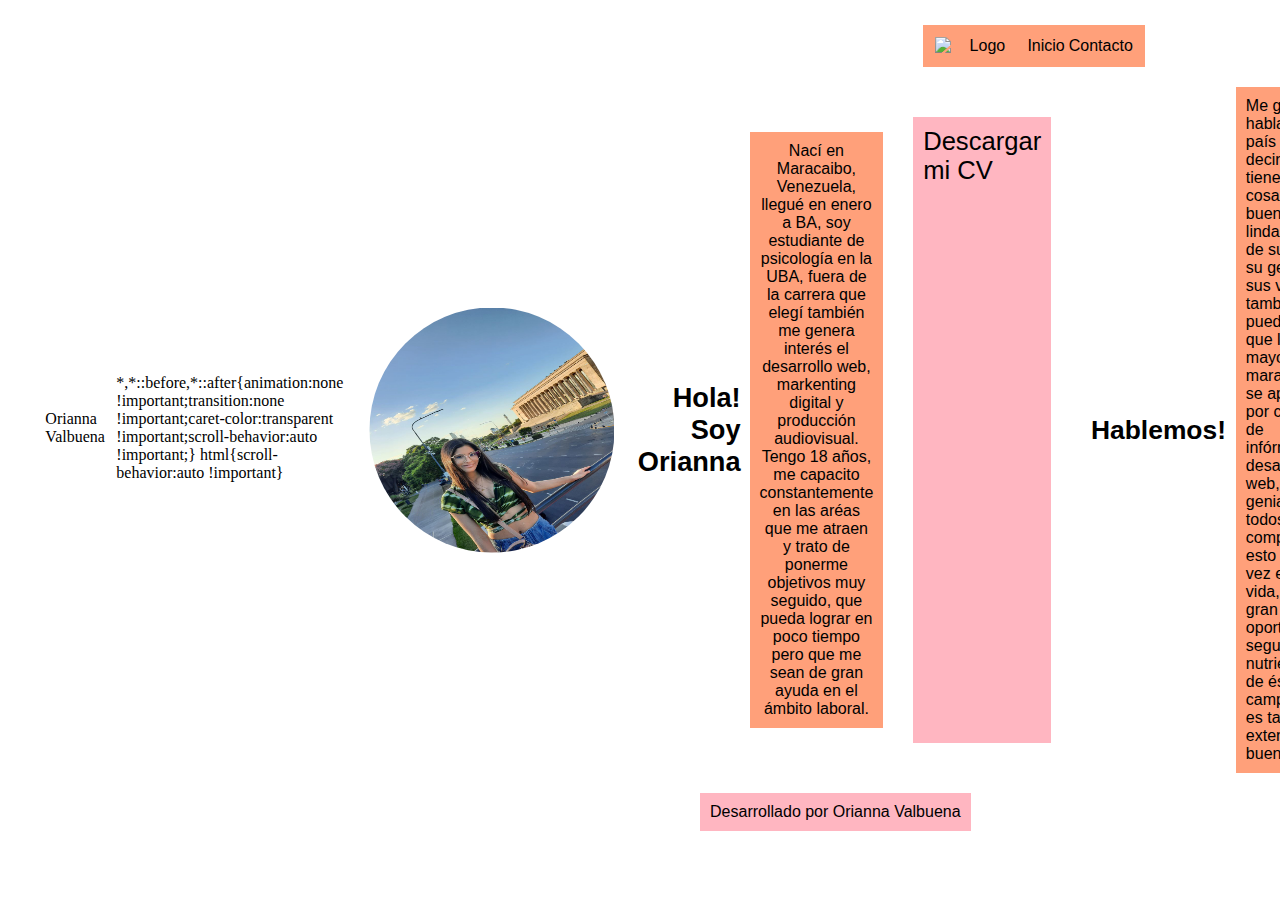
==== index.html @ c640bff7 "mi primer commit" ====
<!DOCTYPE html>
<html lang="es">
<head>
    <meta charset="UTF-8">
    <meta http-equiv="X-UA-Compatible" content="IE=edge">
    <meta name="viewport" content="width=device-width, initial-scale=1.0">
    <title>Orianna Valbuena</title>

    <!-- CSS -->
    <link rel="stylesheet" href="css/styles.css">
</head>
<body>
    <script src="main.js"></script>
    <header>
        <img class="uno" src=https://campus.eidosglobal.org/archivos/logos/Logo_principal.png width="100" alt="Logo">
        <a href="Inicio.html">Inicio</a> 
        <a href="contacto.html">Contacto</a>     
    
    </header>

    <main>
    <section>
        <br>
        <div class="once"> 
      <img id="dos" src="img/ori.jpg" alt="foto de orianna">
       </div>
       
       <div class="feid">
       <h1>Hola! Soy Orianna</h1>
       </div>
   
       <p class="tres"> Nací en Maracaibo, Venezuela, llegué en enero a BA, soy estudiante de psicología en la UBA, fuera de la carrera que elegí también me genera interés el desarrollo web, markenting digital y producción audiovisual. Tengo 18 años, me capacito constantemente en las aréas que me atraen y trato de ponerme objetivos muy seguido, que pueda lograr en poco tiempo pero que me sean de gran ayuda en el ámbito laboral.</p> 
       
       <br>

       <a class="ocho" href="img/Orianna Valbuena.pdf">Descargar mi CV</a>

     <br>

     <h2>Hablemos!</h2>

     <p class="cuatro"> Me gusta hablar de mí país y puedo decir que tiene muchas cosas buenas y lindas a parte de su cultura, su gente, y sus vistas, también puedo decir que la mayoría de maracuchos se apasionan por carreras de infórmatica o desarrollo web, y es genial que todos compartamos esto alguna vez en la vida, es una gran oportunidad seguir nutriendonos de éste campo que es tan extenso y bueno. </p>
     
     <div class="siete">

     <a href=https://github.com/login> <img src="img/github.png" alt="logo github" width="60"> </a>     
     <a href="https://www.linkedin.com/feed/"> <img src="img/linkedin.png" alt="logo linkedin" width="60"> </a>
     <a href="https://mail.google.com/mail/u/0/?hl=es-419#inbox"> <img src="img/mail.png" alt="logo mail" width="60"> </a>

    </div>
    </section>
    </main>
    <br>
    <footer> Desarrollado por Orianna Valbuena</footer>
    

</body>
</html>
---- css/styles.css ----
body{
    font-family: Verdana, Geneva, Tahoma, sans-serif;
    display: flex;
    flex-wrap: wrap;
    align-content: center;
}

h1{
    text-align: right;
    font-size: 170%;
    }
    
    header{
    background-color: lightsalmon;
    display: flex;
    text-align: center;
    
    }
    
    #dos{
        border-radius: 55%;
        width: 250px;
        height: 250px;
        max-width: 400px; 
        display: flex;
        justify-content: start;
        
    }
        
 footer{
    text-align: center;
 }

    .tres {
    background-color: lightsalmon;
    display: flex;
    justify-content: right;
    text-align: center;
    
    
    }
    
    .cuatro{
        display: flex;
        justify-content: center;
        align-items: flex-end;
        background-color: lightsalmon;
        
    }

    .once{
        display: flex;
        justify-content: left;
    }

    .feid{
       display: flex;
       justify-content: flex-start;
    }
    
    h2{
        text-align: center;
        font-size: 165%;
    }
    
    .siete{
  display: flex;
  align-items: flex-end;

    }

.ocho{
    background-color: lightpink;
    font-size: 160%;
    display: flex;
    align-items: flex-start;
    justify-content: center;
    margin: 3%;
    
}

.verde{
    background-color: lightpink;
}

.mora{
 display: flex;
 justify-content: flex-start;
}

.rosa{
    background-color: lightpink;

}

.azul{
    background-color: lightskyblue;
}


    footer{
        background-color: lightpink;
    }
    /* Aquí les dejamos como ayuda este "reset" en el cual ajustamos algunas propiedades
    *  cuyos valores asigna por defecto el navegador.
    */
    
    /* Reset */
    * {
        box-sizing: border-box;
        margin: auto;
        border: 5%;
        padding: 1%;
        /* Para que el scrolleo en la one page sea suave */
        scroll-behavior: smooth;
        display: flex;
        
    
    }
    
    /* Para quitar los puntos a los items de listas */
    ul {
        list-style: none;
    }
    
    /* Para que los enlaces hereden el color de texto y no tengan subrayado */
    a {
        text-decoration: none;
        color: inherit;
    }
    
    /* Este max-width es para que el contenido no se "estire" demasiado hacia los costados y
    *  el margin: auto; para tenerlo centrado fácilmente ;)
    */
    main {
        max-width: 1200px;
        margin: auto;
    }
    
    /* Recomendaciones! 
    *  - Comenzar desde lo más general y luego ir hacia lo mas específico, asignando primero
    *    "estilos generales". Una buena idea sería comenzar por el <body> ;)
    *
    *  - Recuerden que queremos evitar "repetir código", en CSS usando la cualidad de la herencia
    *    podemos setear ciertas propiedades en un elemento padre y dejar que sean heredadas (por ejemplo: font-size)
    *
    *  - Nadie sabe todas las propiedades CSS de memoria, si no saben como hacer algo no lo recuerdan, la respuesta
    *    pueden encontrarla buscando en la web algo como "CSS como hacer ... " o "propiedad css para hacer ..."
    *
    *  - Usen mucho las herramientas para desarrolladores del navegador para ir
    *    probando el CSS que escriben, resolver dudas y problemas.
    *
    *  - Paciencia, resiliencia y creatividad! No se desanimen, las primeras experiencias maquetando con HTML y CSS
    *    pueden ser frustrantes, pero estas habilidades se van desarrollando con la experiencia, es como aprender
    *    un trabajo manual, hacer una artesanía, tocar un instrumento musical... la práctica es todo!
    */
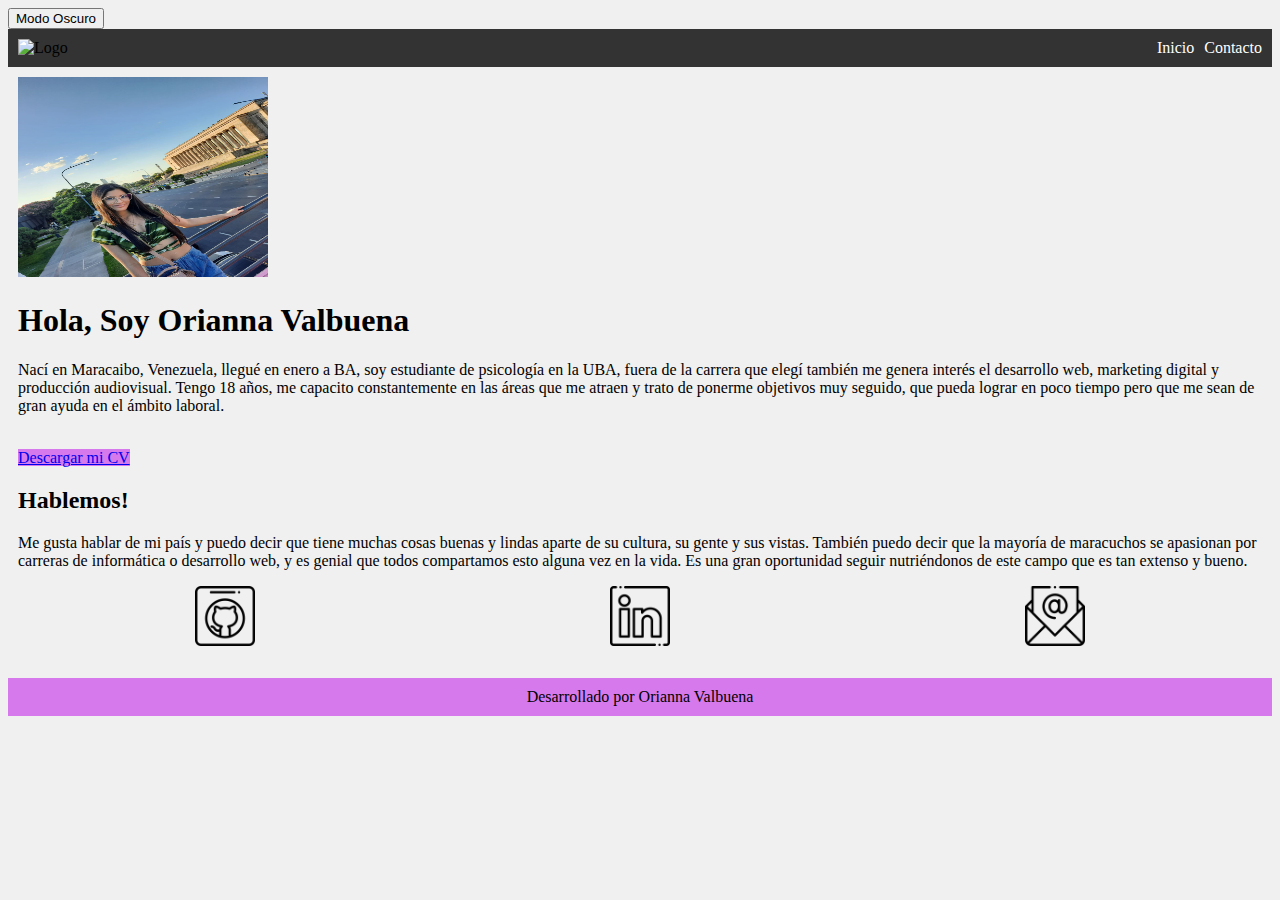
==== commit 1b2259b3: "mi primer commit" ====
--- a/index.html
+++ b/index.html
@@ -10,49 +10,49 @@
     <link rel="stylesheet" href="css/styles.css">
 </head>
 <body>
-    <script src="main.js"></script>
+    <button id="modoOscuroBoton">Modo Oscuro</button>
+    
     <header>
-        <img class="uno" src=https://campus.eidosglobal.org/archivos/logos/Logo_principal.png width="100" alt="Logo">
-        <a href="Inicio.html">Inicio</a> 
-        <a href="contacto.html">Contacto</a>     
-    
+        <div class="logo">
+            <img class="uno" src="https://campus.eidosglobal.org/archivos/logos/Logo_principal.png" width="100" alt="Logo">
+        </div>
+        <div class="navbar">
+            <a href="Inicio.html">Inicio</a> 
+            <a href="contacto.html">Contacto</a>     
+        </div>
     </header>
 
     <main>
-    <section>
-        <br>
-        <div class="once"> 
-      <img id="dos" src="img/ori.jpg" alt="foto de orianna">
-       </div>
-       
-       <div class="feid">
-       <h1>Hola! Soy Orianna</h1>
-       </div>
-   
-       <p class="tres"> Nací en Maracaibo, Venezuela, llegué en enero a BA, soy estudiante de psicología en la UBA, fuera de la carrera que elegí también me genera interés el desarrollo web, markenting digital y producción audiovisual. Tengo 18 años, me capacito constantemente en las aréas que me atraen y trato de ponerme objetivos muy seguido, que pueda lograr en poco tiempo pero que me sean de gran ayuda en el ámbito laboral.</p> 
-       
-       <br>
+        <section>
+            <div>
+                 <img src="img/1.jpg" alt="foto de Orianna" width="250" height="200" id="imagenes"> 
+        
+                </div>
+                <!-- Clase tres al lado derecho de la clase ocho -->
+                <h1 class="feid">Hola, Soy Orianna Valbuena</h1>
+                <div class="tres">
+                     <p> Nací en Maracaibo, Venezuela, llegué en enero a BA, soy estudiante de psicología en la UBA, fuera de la carrera que elegí también me genera interés el desarrollo web, marketing digital y producción audiovisual. Tengo 18 años, me capacito constantemente en las áreas que me atraen y trato de ponerme objetivos muy seguido, que pueda lograr en poco tiempo pero que me sean de gran ayuda en el ámbito laboral.</p>
+                </div>
+            </div>
+            <br>
+            <a class="ocho" href="img/Orianna Valbuena.pdf">Descargar mi CV</a>
+        
+            
+            <h2>Hablemos!</h2>
+             <div class="tres">
+            <p>Me gusta hablar de mi país y puedo decir que tiene muchas cosas buenas y lindas aparte de su cultura, su gente y sus vistas. También puedo decir que la mayoría de maracuchos se apasionan por carreras de informática o desarrollo web, y es genial que todos compartamos esto alguna vez en la vida. Es una gran oportunidad seguir nutriéndonos de este campo que es tan extenso y bueno.</p>
+            </div>
 
-       <a class="ocho" href="img/Orianna Valbuena.pdf">Descargar mi CV</a>
-
-     <br>
-
-     <h2>Hablemos!</h2>
-
-     <p class="cuatro"> Me gusta hablar de mí país y puedo decir que tiene muchas cosas buenas y lindas a parte de su cultura, su gente, y sus vistas, también puedo decir que la mayoría de maracuchos se apasionan por carreras de infórmatica o desarrollo web, y es genial que todos compartamos esto alguna vez en la vida, es una gran oportunidad seguir nutriendonos de éste campo que es tan extenso y bueno. </p>
-     
-     <div class="siete">
-
-     <a href=https://github.com/login> <img src="img/github.png" alt="logo github" width="60"> </a>     
-     <a href="https://www.linkedin.com/feed/"> <img src="img/linkedin.png" alt="logo linkedin" width="60"> </a>
-     <a href="https://mail.google.com/mail/u/0/?hl=es-419#inbox"> <img src="img/mail.png" alt="logo mail" width="60"> </a>
-
-    </div>
-    </section>
+            <div class="siete">
+                <a href="https://github.com/login"><img src="img/github.png" alt="logo github" width="60"></a>     
+                <a href="https://www.linkedin.com/feed/"><img src="img/linkedin.png" alt="logo linkedin" width="60"></a>
+                <a href="https://mail.google.com/mail/u/0/?hl=es-419#inbox"><img src="img/mail.png" alt="logo mail" width="60"></a>
+            </div>
+        </section>
     </main>
     <br>
-    <footer> Desarrollado por Orianna Valbuena</footer>
+    <script src="js/main.js"></script>
+    <footer>Desarrollado por Orianna Valbuena</footer>
+</body>
     
-
-</body>
-</html>+</html>
--- a/css/styles.css
+++ b/css/styles.css
@@ -1,157 +1,99 @@
-body{
-    font-family: Verdana, Geneva, Tahoma, sans-serif;
+body {
+    background-color: #f0f0f0;
+  }
+
+  body.dark-mode {
+    background-color: #333;
+    
+    .tres {
+        background-color: rgb(214, 121, 237);
+    }
+  
+  }
+  
+
+header {
     display: flex;
-    flex-wrap: wrap;
-    align-content: center;
+    justify-content: space-between; /* Esto separará el logo y el navbar */
+    align-items: center;
+    background-color: #333; /* Color de fondo del header */
+    padding: 10px;
 }
 
-h1{
-    text-align: right;
-    font-size: 170%;
-    }
-    
-    header{
-    background-color: lightsalmon;
+/* Estilos para el logo */
+.logo {
+    margin-right: 20px; /* Espacio entre el logo y el navbar */
+}
+
+.uno {
+    width: 100px;
+}
+
+/* Estilos para el navbar */
+.navbar {
     display: flex;
-    text-align: center;
-    
-    }
-    
-    #dos{
-        border-radius: 55%;
-        width: 250px;
-        height: 250px;
-        max-width: 400px; 
-        display: flex;
-        justify-content: start;
-        
-    }
-        
- footer{
-    text-align: center;
- }
+}
 
-    .tres {
-    background-color: lightsalmon;
+.navbar a {
+    color: #fff; /* Color del texto en el navbar */
+    margin-left: 10px; /* Espacio entre los enlaces en el navbar */
+    text-decoration: none; /* Quitamos la decoración de subrayado */
+}
+
+/* Colores del resto del contenido */
+main, footer {
+     /* Color de fondo del contenido principal y el footer */
+    padding: 10px;
+}
+
+/* Estilos para colocar el párrafo al lado derecho de la imagen */
+.once {
     display: flex;
-    justify-content: right;
-    text-align: center;
-    
-    
-    }
-    
-    .cuatro{
-        display: flex;
-        justify-content: center;
-        align-items: flex-end;
-        background-color: lightsalmon;
-        
-    }
-
-    .once{
-        display: flex;
-        justify-content: left;
-    }
-
-    .feid{
-       display: flex;
-       justify-content: flex-start;
-    }
-    
-    h2{
-        text-align: center;
-        font-size: 165%;
-    }
-    
-    .siete{
-  display: flex;
-  align-items: flex-end;
-
-    }
-
-.ocho{
-    background-color: lightpink;
-    font-size: 160%;
-    display: flex;
-    align-items: flex-start;
-    justify-content: center;
-    margin: 3%;
+    align-items: flex-start; /* Alineamos la imagen y el párrafo en la parte superior */
     
 }
 
-.verde{
-    background-color: lightpink;
-}
-
-.mora{
- display: flex;
- justify-content: flex-start;
-}
-
-.rosa{
-    background-color: lightpink;
-
-}
-
-.azul{
-    background-color: lightskyblue;
+.imagenCambiante{
+    width: 190px; /* Puedes ajustar el ancho según sea necesario */
+    margin-right: 30px;
+    border-radius: 300px;
 }
 
 
-    footer{
-        background-color: lightpink;
-    }
-    /* Aquí les dejamos como ayuda este "reset" en el cual ajustamos algunas propiedades
-    *  cuyos valores asigna por defecto el navegador.
-    */
-    
-    /* Reset */
-    * {
-        box-sizing: border-box;
-        margin: auto;
-        border: 5%;
-        padding: 1%;
-        /* Para que el scrolleo en la one page sea suave */
-        scroll-behavior: smooth;
-        display: flex;
-        
-    
-    }
-    
-    /* Para quitar los puntos a los items de listas */
-    ul {
-        list-style: none;
-    }
-    
-    /* Para que los enlaces hereden el color de texto y no tengan subrayado */
-    a {
-        text-decoration: none;
-        color: inherit;
-    }
-    
-    /* Este max-width es para que el contenido no se "estire" demasiado hacia los costados y
-    *  el margin: auto; para tenerlo centrado fácilmente ;)
-    */
-    main {
-        max-width: 1200px;
-        margin: auto;
-    }
-    
-    /* Recomendaciones! 
-    *  - Comenzar desde lo más general y luego ir hacia lo mas específico, asignando primero
-    *    "estilos generales". Una buena idea sería comenzar por el <body> ;)
-    *
-    *  - Recuerden que queremos evitar "repetir código", en CSS usando la cualidad de la herencia
-    *    podemos setear ciertas propiedades en un elemento padre y dejar que sean heredadas (por ejemplo: font-size)
-    *
-    *  - Nadie sabe todas las propiedades CSS de memoria, si no saben como hacer algo no lo recuerdan, la respuesta
-    *    pueden encontrarla buscando en la web algo como "CSS como hacer ... " o "propiedad css para hacer ..."
-    *
-    *  - Usen mucho las herramientas para desarrolladores del navegador para ir
-    *    probando el CSS que escriben, resolver dudas y problemas.
-    *
-    *  - Paciencia, resiliencia y creatividad! No se desanimen, las primeras experiencias maquetando con HTML y CSS
-    *    pueden ser frustrantes, pero estas habilidades se van desarrollando con la experiencia, es como aprender
-    *    un trabajo manual, hacer una artesanía, tocar un instrumento musical... la práctica es todo!
-    */
-    +/* Estilos para el contenedor del párrafo y el enlace */
+.contenedor-parrafo-enlace {
+    display: flex;
+    flex-wrap: wrap; /* Para que los elementos se ajusten en una nueva línea si no caben horizontalmente */
+    align-items: center;
+}
+
+.tres {
+    flex: 1; /* El párrafo ocupará todo el espacio disponible */
+}
+
+.ocho {
+    margin-top: 10px; /* Espacio entre el enlace y el párrafo */
+    background-color: rgb(214, 121, 237);
+}
+
+.siete {
+    text-align: center;
+    display: flex;
+    justify-content: space-around;
+}
+
+.feid {
+
+    text-align: start;
+}
+
+.fresa {
+    background-color: rgb(214, 121, 237);
+}
+
+
+
+footer{
+    text-align: center;
+    background-color: rgb(214, 121, 237);
+}
